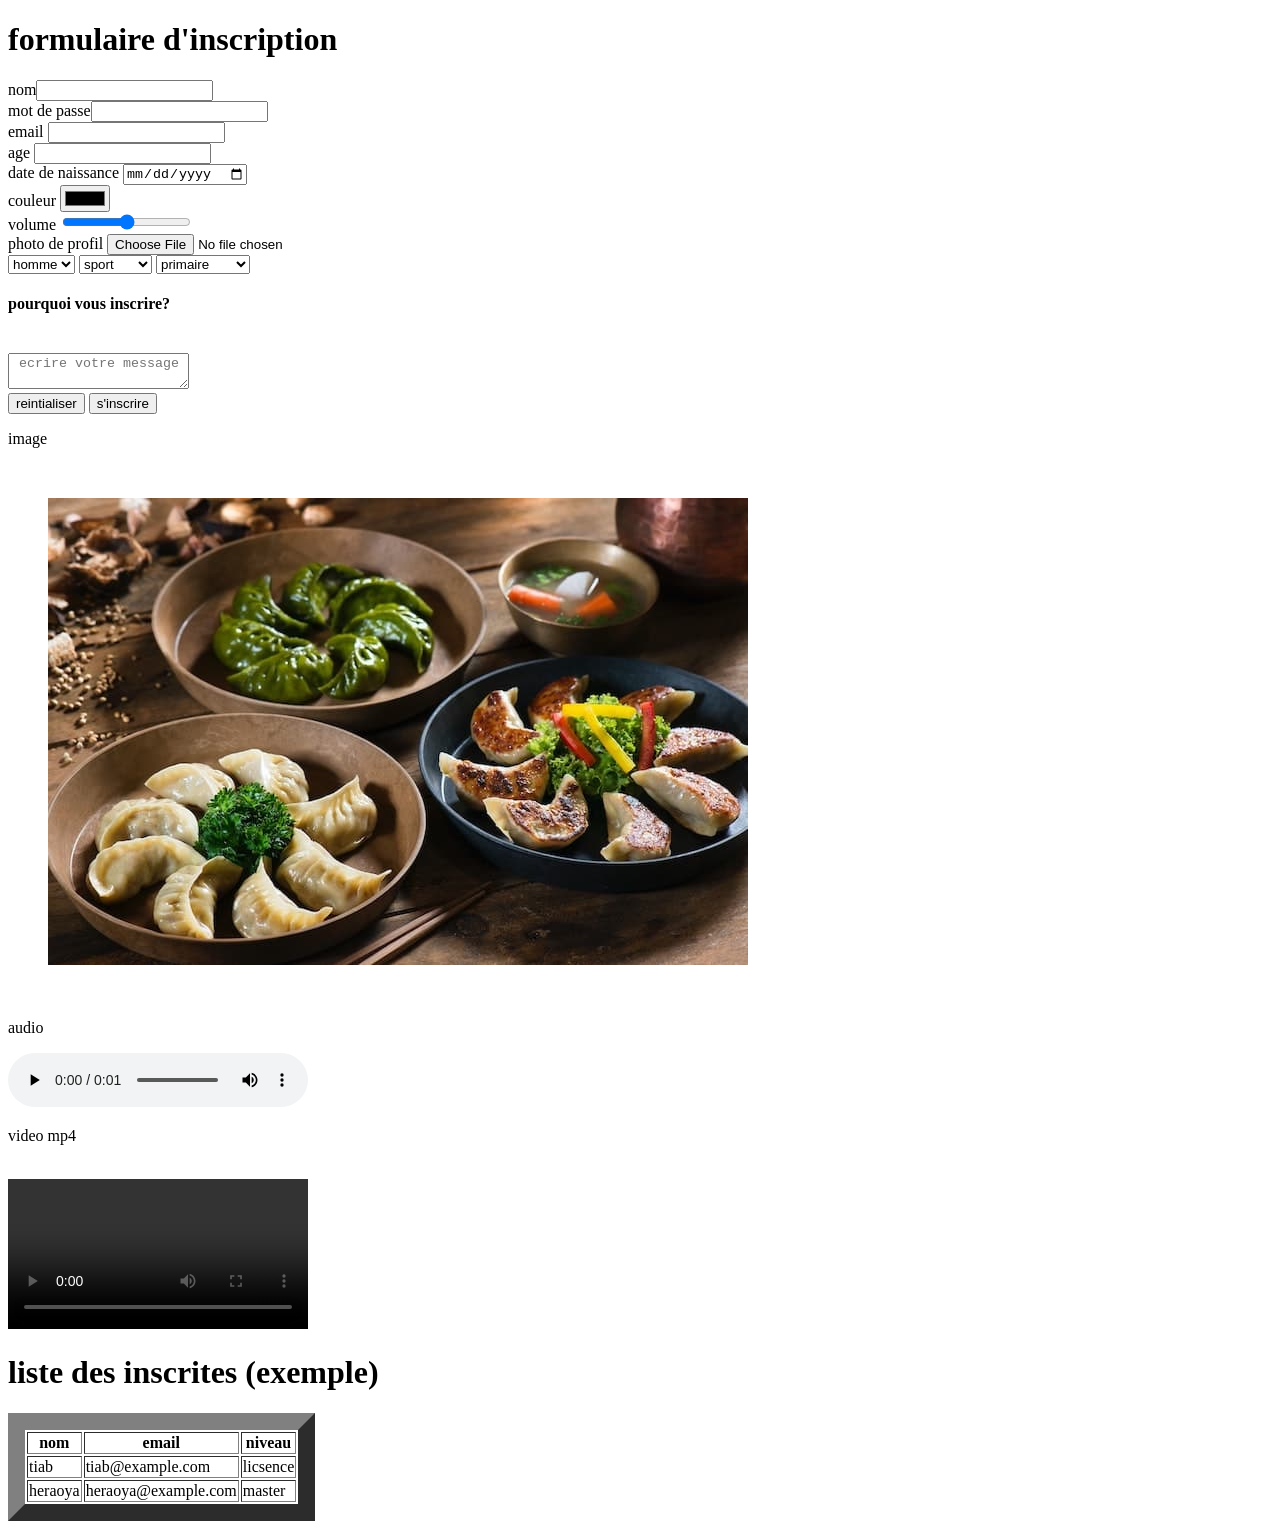
==== abinfo.html/index.html @ 34e744d4 "fix" ====
<!DOCTYPE html>
<html lang="fr">

<head>
    <meta charset="UTF-8">
    <meta name="viewport" content="width=device-width, initial-scale=1.0">
    <h1>formulaire d'inscription</h1>
</head>

<body>




    <label for="nom">nom</label><input type="text" id="nom" required>
    <br>

    <label for="mot de passe">mot de passe</label><input type="password" id="mot de passe" required>
    <br>
    <label for="email">email</label>
    <input type="email" id="email" required>
    <br>
    <label for="age">age</label>
    <input type="number" id="age" required>
    <br>
    <label for="date">date de naissance</label>
    <input type="date" id="date" required>
    <br>
    <label for="couleur">couleur</label>
    <input type="color" id="couleur preferer" required>
    <br>
    <label for="volume">volume</label>
    <input type="range" id="volume" min="0" max="100" required>
    <br>
    <label for="photo de profil">photo de profil</label>
    <input type="file" id="photo de profil" accept="image/*" required>
    <br>
    <select name="genre" required>
        <option value="homme">homme</option>
        <option value="femme">femme</option>
    </select>
    <select name="centre d'interet" required>
        <option value="sport">sport</option>
        <option value="musique">musique</option>
        <option value="lecture">lecture</option>
    </select>
    <select name="niveau d'etude" required>
        <option value="primaire">primaire</option>
        <option value="secondaire">secondaire</option>
        <option value="universitaire">universitaire</option>
    </select>
    <br>
    <h4> pourquoi vous inscrire?</h4>
    <br>
    <textarea name="message" id="message" placeholder=" ecrire votre message" required></textarea>
    <br>
    <button type="submit">reintialiser</button>
    <button type="submit">s'inscrire</button>
    <br>
    <p> image</p>
    <br>
    <figure><img src="photo.jpeg" alt="image"></figure>
    <br>
    <p>audio</p>
    <audio src="horse.mp3.mp3" controls></audio>
    <br>
    <p> video mp4</p>
    <br>
    <video src="mov_bbb.mp4" controls></video>
    <br>
    <h1>liste des inscrites (exemple)</h1>
    <table border="17">
        <thead>


            <th>nom</th>
            <th>email</th>
            <th>niveau</th>
        </thead>
        <tbody>
            <tr>
                <td>tiab</td>
                <td>tiab@example.com</td>
                <td>licsence</td>
            </tr>
            <tr>
                <td>heraoya</td>
                <td>heraoya@example.com</td>
                <td>master</td>
            </tr>




        </tbody>







    </table>











</body>


</html>
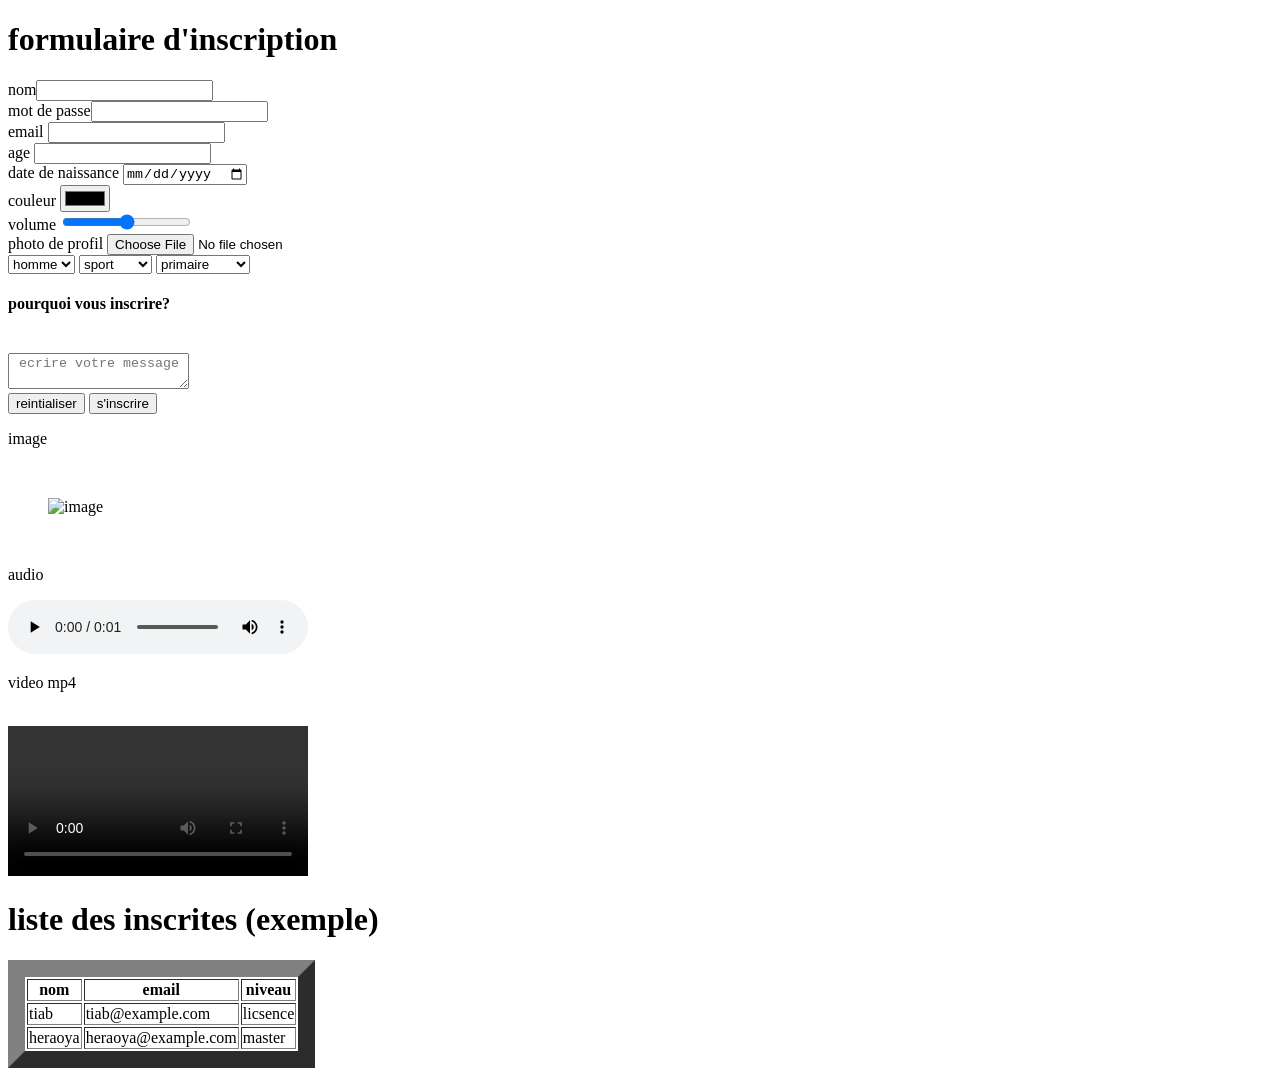
==== commit c1a0dc14: "ajout lien page 2" ====
--- a/abinfo.html/index.html
+++ b/abinfo.html/index.html
@@ -59,15 +59,16 @@
     <br>
     <p> image</p>
     <br>
-    <figure><img src="photo.jpeg" alt="image"></figure>
+    <figure><img src="image.jpeg" alt="image"></figure>
     <br>
     <p>audio</p>
     <audio src="horse.mp3.mp3" controls></audio>
     <br>
     <p> video mp4</p>
     <br>
-    <video src="mov_bbb.mp4" controls></video>
-    <br>
+    <video controls width="300">
+        <source src="vid.mp4.mp4" type="video/mp4">
+    </video>
     <h1>liste des inscrites (exemple)</h1>
     <table border="17">
         <thead>
